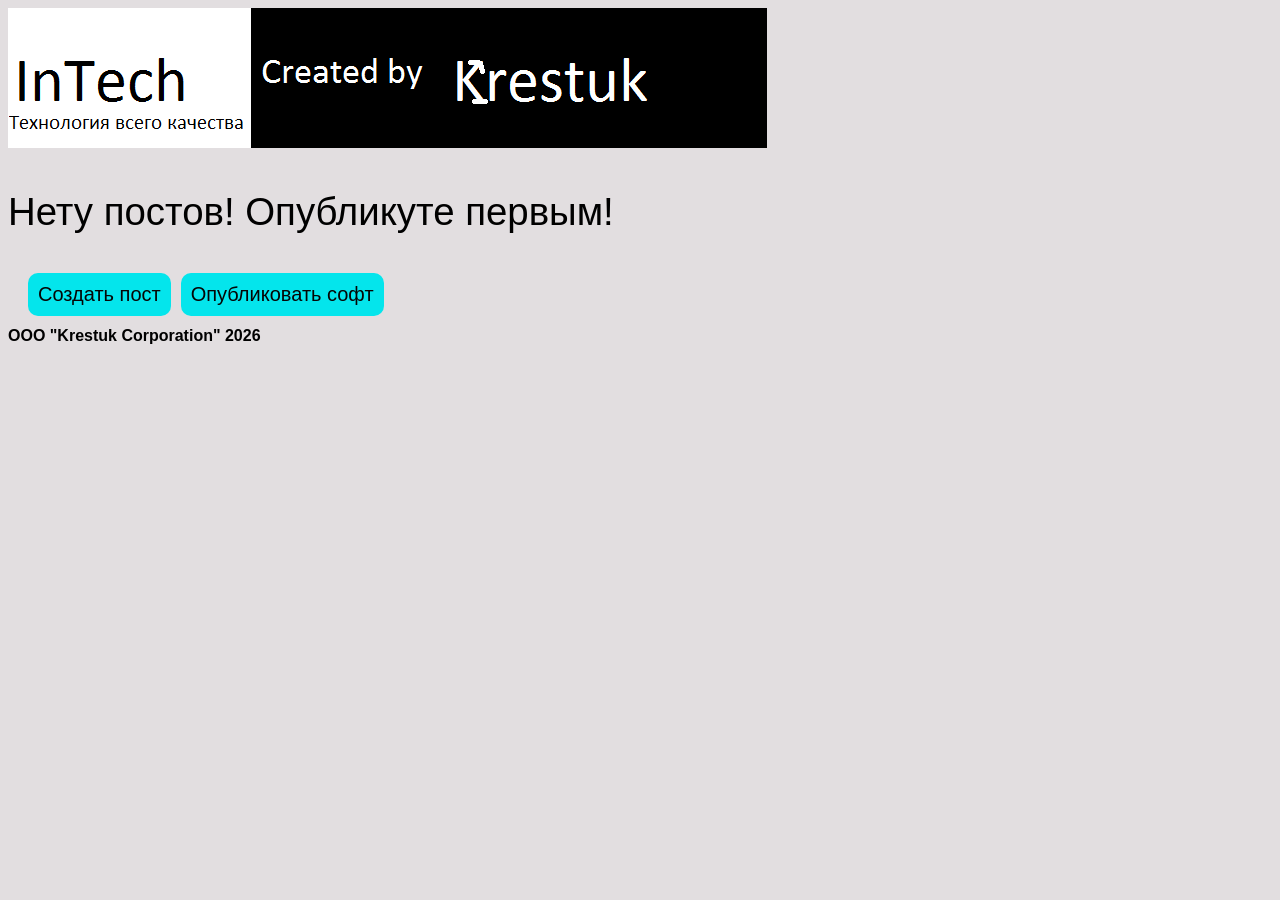
==== index.html @ aa25d43b "Add files via upload" ====
<!DOCTYPE html>
<html lang="en">
<head>
    <meta charset="UTF-8">
    <meta name="viewport" content="width=device-width, initial-scale=1.0">
    <title>InTech - технология всего качества</title>
    <link rel="stylesheet" href="style.css">
</head>
<body>
    <img src="InTech_Banner.png" alt="">
    <p>Нету постов! Опубликуте первым!</p>
    <div class="menu">
        <a href="https://docs.google.com/forms/d/e/1FAIpQLSdP98RTDQKNhvAsnmFRzTaHfJOvqK1zG3mHA2S_YskrJuT4HQ/viewform?usp=publish-editor">Создать пост</a>
        <a href="https://docs.google.com/forms/d/e/1FAIpQLSe1uXBBQ8ZYVxi1Lu9sp51k3fVWDsV1yv3MTZ6TdM9JB_tcqg/viewform?usp=publish-editor">Опубликовать софт</a>
    </div>
    <h1>ООО "Krestuk Corporation" 2026</h1>
</body>
</html>
---- style.css ----
body{
    font-family: 'Segoe UI', Tahoma, Geneva, Verdana, sans-serif;
    background-color: rgb(226, 222, 224);
}

h1{
    font-family: 'Gill Sans', 'Gill Sans MT', Calibri, 'Trebuchet MS', sans-serif;
    color: black;
    font-size: 100%;
}

p{
    font-family: 'Gill Sans', 'Gill Sans MT', Calibri, 'Trebuchet MS', sans-serif;
    color: black;
    font-size: 240%;
    display: center;
}

.menu a{
    background-color: rgb(4, 229, 236);
    color: rgb(5, 5, 5);
    font-size: 20px;
    text-decoration: none;
    padding: 10px;
    border-radius: 10px;
}

.menu{
    display: flex;
    gap: 10px;
    margin-left: 20px;
}
.menu a:hover{
    color: rgb(5, 5, 5);
    background-color: rgb(255, 255, 255);
    transition: all .5s;
}
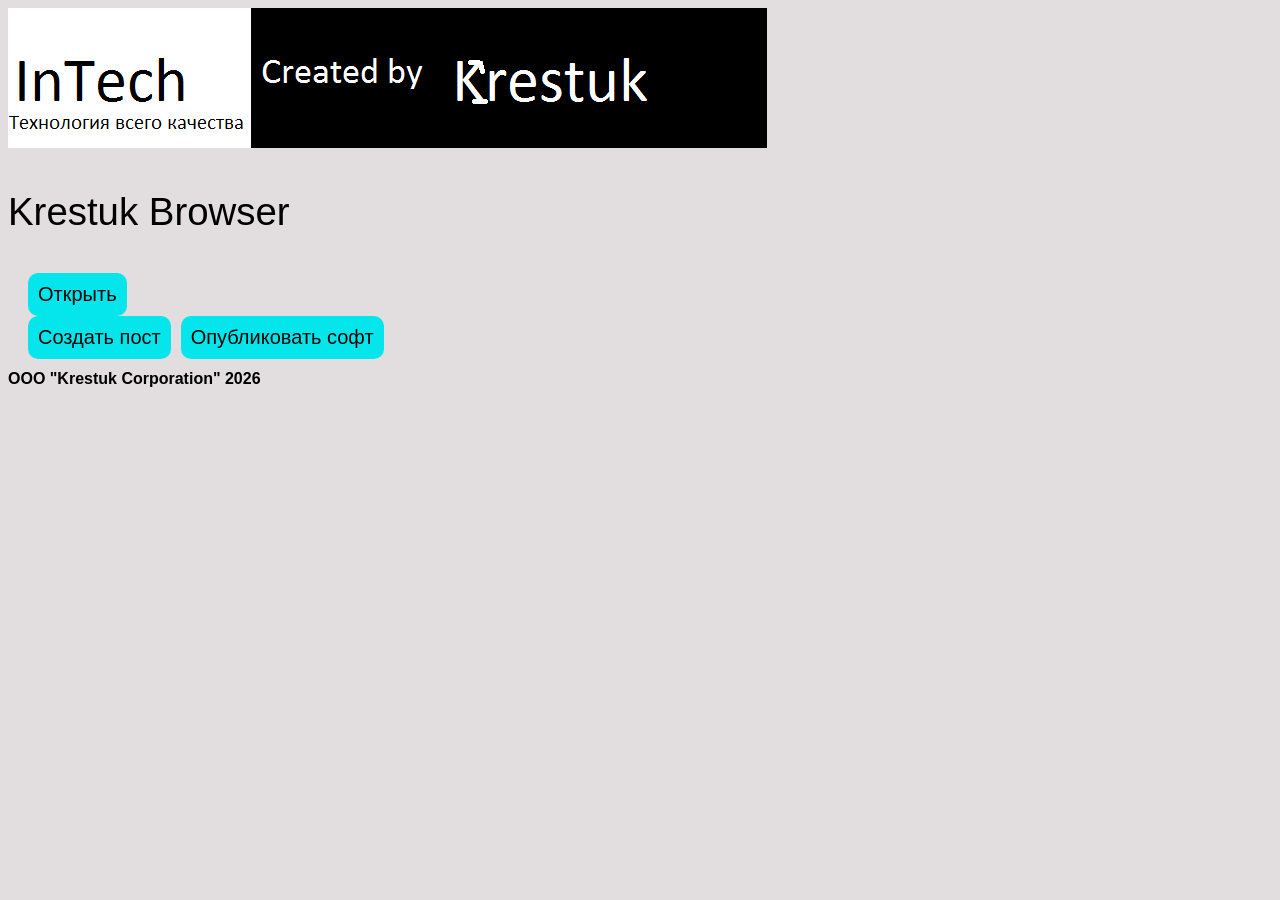
==== commit fa8e5086: "Add files via upload" ====
--- a/index.html
+++ b/index.html
@@ -8,7 +8,10 @@
 </head>
 <body>
     <img src="InTech_Banner.png" alt="">
-    <p>Нету постов! Опубликуте первым!</p>
+    <p>Krestuk Browser</p>
+    <div class="app_1">
+        <a href="Krestuk-Browser-20.1.17.html">Открыть</a>
+    </div>
     <div class="menu">
         <a href="https://docs.google.com/forms/d/e/1FAIpQLSdP98RTDQKNhvAsnmFRzTaHfJOvqK1zG3mHA2S_YskrJuT4HQ/viewform?usp=publish-editor">Создать пост</a>
         <a href="https://docs.google.com/forms/d/e/1FAIpQLSe1uXBBQ8ZYVxi1Lu9sp51k3fVWDsV1yv3MTZ6TdM9JB_tcqg/viewform?usp=publish-editor">Опубликовать софт</a>
--- a/style.css
+++ b/style.css
@@ -34,4 +34,24 @@
     color: rgb(5, 5, 5);
     background-color: rgb(255, 255, 255);
     transition: all .5s;
+}
+
+.app_1 a{
+    background-color: rgb(4, 229, 236);
+    color: rgb(5, 5, 5);
+    font-size: 20px;
+    text-decoration: none;
+    padding: 10px;
+    border-radius: 10px;
+}
+
+.app_1{
+    display: flex;
+    gap: 10px;
+    margin-left: 20px;
+}
+.app_1 a:hover{
+    color: rgb(5, 5, 5);
+    background-color: rgb(255, 255, 255);
+    transition: all .5s;
 }
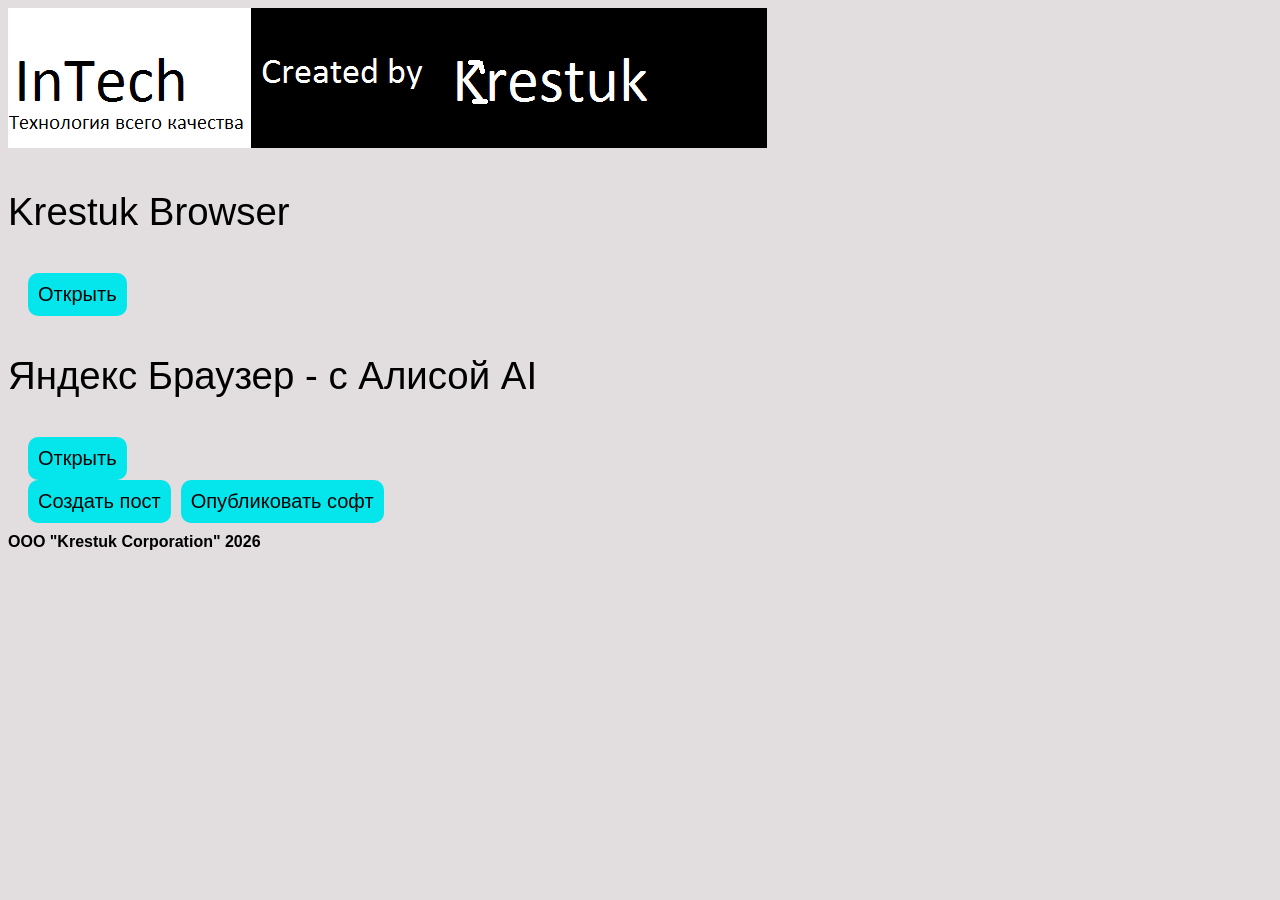
==== commit 8405032e: "Add files via upload Добавлен Яндекс Браузер - с Алисой AI." ====
--- a/index.html
+++ b/index.html
@@ -12,6 +12,10 @@
     <div class="app_1">
         <a href="Krestuk-Browser-20.1.17.html">Открыть</a>
     </div>
+    <p>Яндекс Браузер - с Алисой AI</p>
+    <div class="app_2">
+        <a href="yandex-browser.html">Открыть</a>
+    </div>
     <div class="menu">
         <a href="https://docs.google.com/forms/d/e/1FAIpQLSdP98RTDQKNhvAsnmFRzTaHfJOvqK1zG3mHA2S_YskrJuT4HQ/viewform?usp=publish-editor">Создать пост</a>
         <a href="https://docs.google.com/forms/d/e/1FAIpQLSe1uXBBQ8ZYVxi1Lu9sp51k3fVWDsV1yv3MTZ6TdM9JB_tcqg/viewform?usp=publish-editor">Опубликовать софт</a>
--- a/style.css
+++ b/style.css
@@ -54,4 +54,24 @@
     color: rgb(5, 5, 5);
     background-color: rgb(255, 255, 255);
     transition: all .5s;
+}
+
+.app_2 a{
+    background-color: rgb(4, 229, 236);
+    color: rgb(5, 5, 5);
+    font-size: 20px;
+    text-decoration: none;
+    padding: 10px;
+    border-radius: 10px;
+}
+
+.app_2{
+    display: flex;
+    gap: 10px;
+    margin-left: 20px;
+}
+.app_2 a:hover{
+    color: rgb(5, 5, 5);
+    background-color: rgb(255, 255, 255);
+    transition: all .5s;
 }
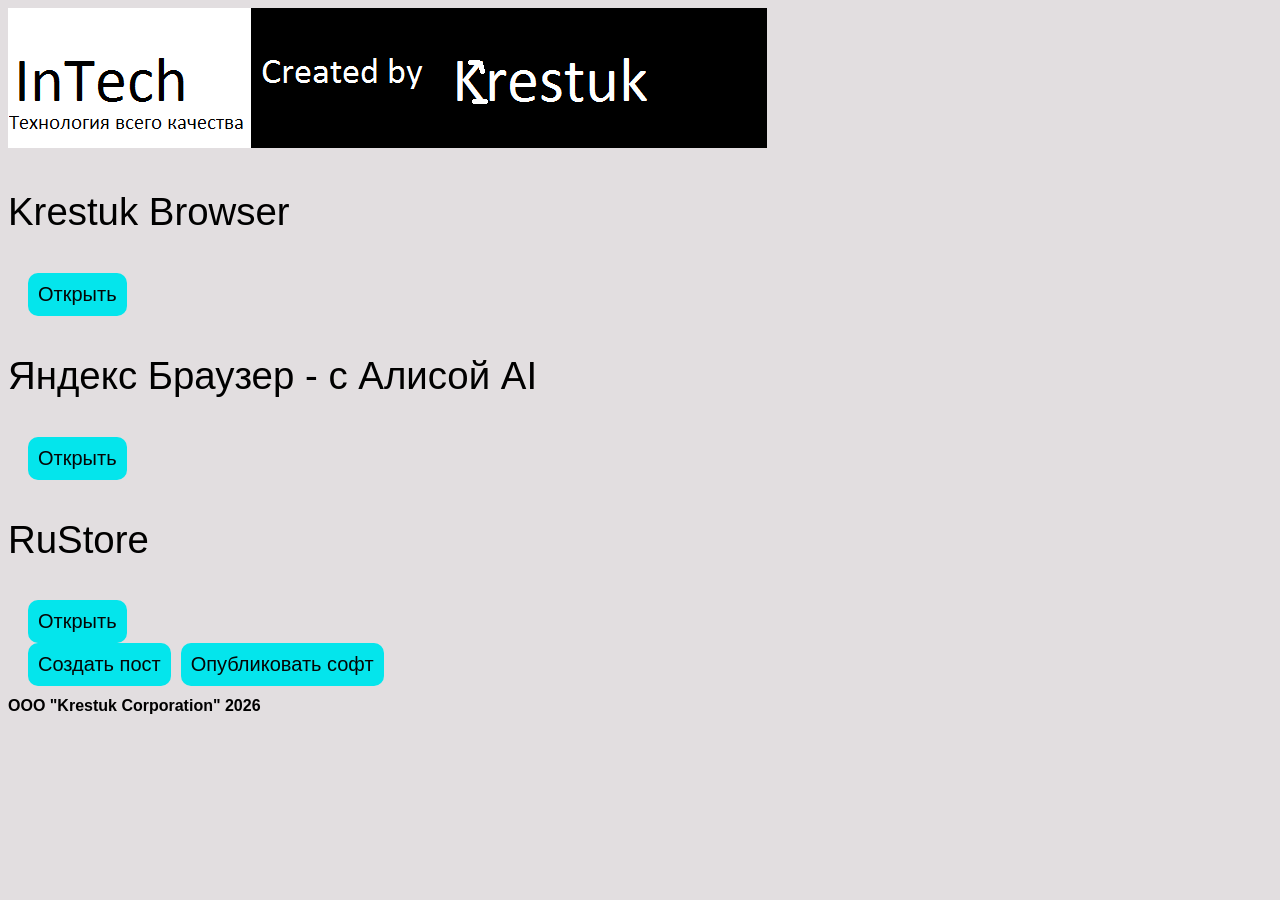
==== commit ab7cb8e4: "Add files via upload Добавлен RuStore" ====
--- a/index.html
+++ b/index.html
@@ -16,6 +16,10 @@
     <div class="app_2">
         <a href="yandex-browser.html">Открыть</a>
     </div>
+    <p>RuStore</p>
+    <div class="app_3">
+        <a href="rustoreapp.html">Открыть</a>
+    </div>
     <div class="menu">
         <a href="https://docs.google.com/forms/d/e/1FAIpQLSdP98RTDQKNhvAsnmFRzTaHfJOvqK1zG3mHA2S_YskrJuT4HQ/viewform?usp=publish-editor">Создать пост</a>
         <a href="https://docs.google.com/forms/d/e/1FAIpQLSe1uXBBQ8ZYVxi1Lu9sp51k3fVWDsV1yv3MTZ6TdM9JB_tcqg/viewform?usp=publish-editor">Опубликовать софт</a>
--- a/style.css
+++ b/style.css
@@ -74,4 +74,24 @@
     color: rgb(5, 5, 5);
     background-color: rgb(255, 255, 255);
     transition: all .5s;
+}
+
+.app_3 a{
+    background-color: rgb(4, 229, 236);
+    color: rgb(5, 5, 5);
+    font-size: 20px;
+    text-decoration: none;
+    padding: 10px;
+    border-radius: 10px;
+}
+
+.app_3{
+    display: flex;
+    gap: 10px;
+    margin-left: 20px;
+}
+.app_3 a:hover{
+    color: rgb(5, 5, 5);
+    background-color: rgb(255, 255, 255);
+    transition: all .5s;
 }
